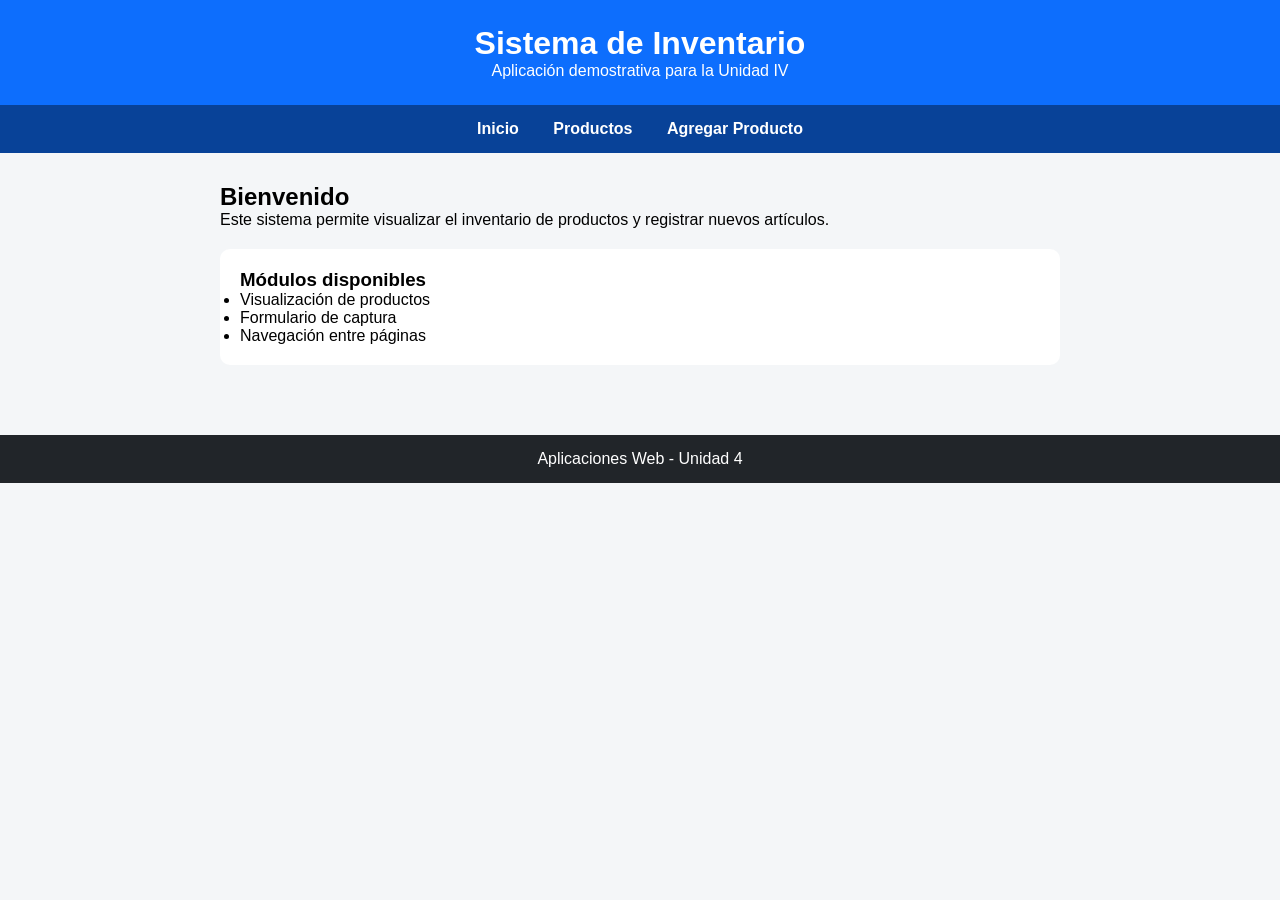
==== index.html @ b89b2abf "Subida de archivos de inventario-web (Unidad 4)" ====
<!DOCTYPE html>
<html lang="es">

<head>
    <meta charset="UTF-8">
    <title>Sistema de Inventario</title>
    <link rel="stylesheet" href="style.css">
</head>

<body>

    <header>
        <h1>Sistema de Inventario</h1>
        <p>Aplicación demostrativa para la Unidad IV</p>
    </header>

    <nav>
        <a href="index.html">Inicio</a>
        <a href="productos.html">Productos</a>
        <a href="agregar.html">Agregar Producto</a>
    </nav>

    <main>
        <h2>Bienvenido</h2>

        <p>
            Este sistema permite visualizar el inventario de productos
            y registrar nuevos artículos.
        </p>

        <div class="card">
            <h3>Módulos disponibles</h3>
            <ul>
                <li>Visualización de productos</li>
                <li>Formulario de captura</li>
                <li>Navegación entre páginas</li>
            </ul>
        </div>
    </main>

    <footer>
        Aplicaciones Web - Unidad 4
    </footer>

</body>

</html>
---- style.css ----
*{
    margin:0;
    padding:0;
    box-sizing:border-box;
}

body{
    font-family:Arial, Helvetica, sans-serif;
    background:#f4f6f8;
}

header{
    background:#0d6efd;
    color:white;
    padding:25px;
    text-align:center;
}

nav{
    background:#084298;
    padding:15px;
    text-align:center;
}

nav a{
    color:white;
    text-decoration:none;
    margin:0 15px;
    font-weight:bold;
}

main{
    max-width:900px;
    margin:auto;
    padding:30px;
}

.card{
    background:white;
    padding:20px;
    margin-top:20px;
    border-radius:10px;
}

table{
    width:100%;
    border-collapse:collapse;
    background:white;
}

th{
    background:#0d6efd;
    color:white;
}

th, td{
    border:1px solid #ddd;
    padding:12px;
    text-align:center;
}

form{
    background:white;
    padding:25px;
    border-radius:10px;
}

label{
    display:block;
    margin-top:15px;
    margin-bottom:5px;
}

input,
textarea{
    width:100%;
    padding:10px;
}

button{
    margin-top:20px;
    padding:12px;
    width:100%;
    border:none;
    background:#0d6efd;
    color:white;
    font-size:16px;
    cursor:pointer;
}

button:hover{
    background:#084298;
}

footer{
    margin-top:40px;
    background:#212529;
    color:white;
    text-align:center;
    padding:15px;
}
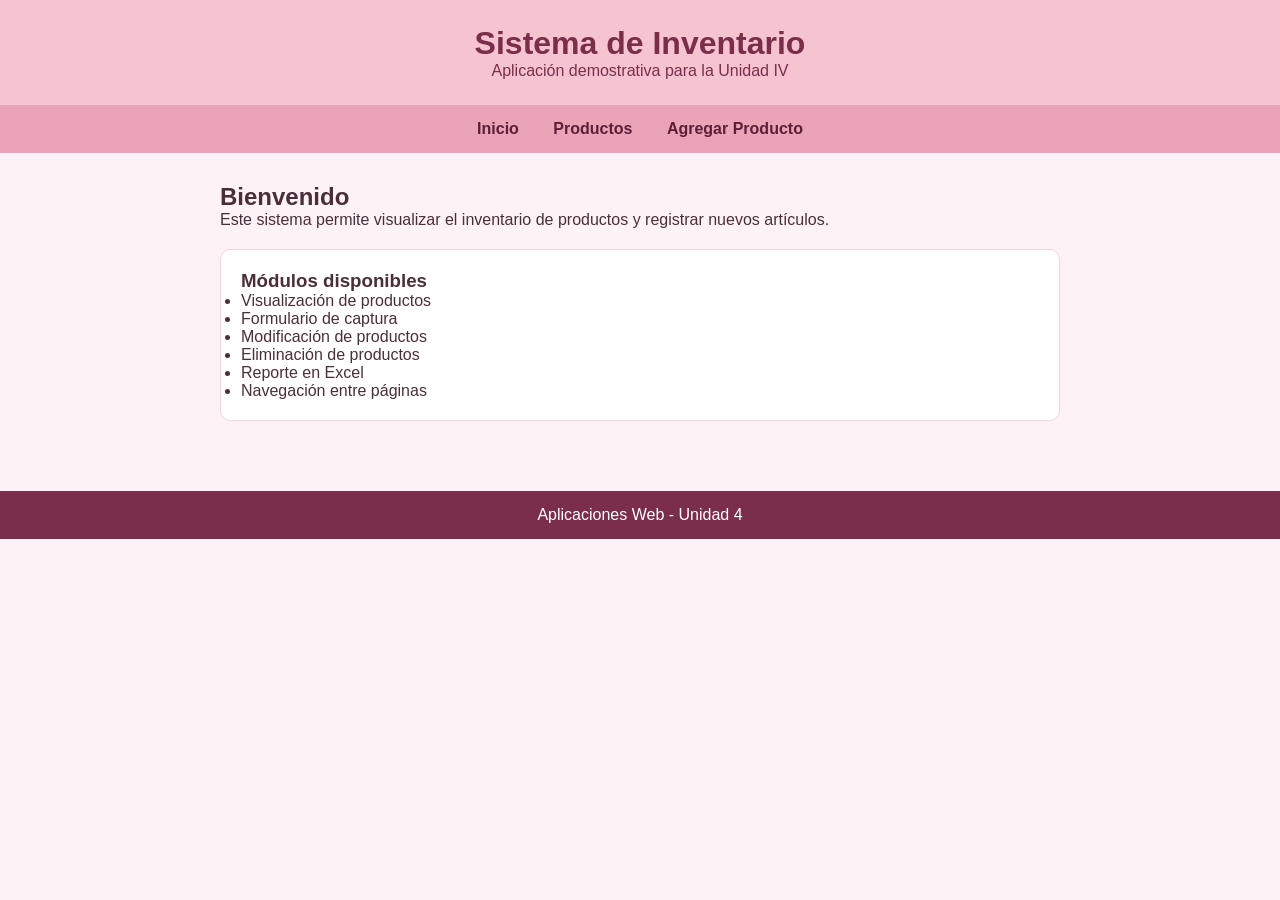
==== commit b7af3a45: "Diseño rosa pastel, CRUD de productos y reporte en Excel - Paleta rosa pastel sobre la estructura or" ====
--- a/index.html
+++ b/index.html
@@ -1,47 +1,50 @@
-<!DOCTYPE html>
-<html lang="es">
-
-<head>
-    <meta charset="UTF-8">
-    <title>Sistema de Inventario</title>
-    <link rel="stylesheet" href="style.css">
-</head>
-
-<body>
-
-    <header>
-        <h1>Sistema de Inventario</h1>
-        <p>Aplicación demostrativa para la Unidad IV</p>
-    </header>
-
-    <nav>
-        <a href="index.html">Inicio</a>
-        <a href="productos.html">Productos</a>
-        <a href="agregar.html">Agregar Producto</a>
-    </nav>
-
-    <main>
-        <h2>Bienvenido</h2>
-
-        <p>
-            Este sistema permite visualizar el inventario de productos
-            y registrar nuevos artículos.
-        </p>
-
-        <div class="card">
-            <h3>Módulos disponibles</h3>
-            <ul>
-                <li>Visualización de productos</li>
-                <li>Formulario de captura</li>
-                <li>Navegación entre páginas</li>
-            </ul>
-        </div>
-    </main>
-
-    <footer>
-        Aplicaciones Web - Unidad 4
-    </footer>
-
-</body>
-
-</html>+<!DOCTYPE html>
+<html lang="es">
+
+<head>
+    <meta charset="UTF-8">
+    <title>Sistema de Inventario</title>
+    <link rel="stylesheet" href="style.css">
+</head>
+
+<body>
+
+    <header>
+        <h1>Sistema de Inventario</h1>
+        <p>Aplicación demostrativa para la Unidad IV</p>
+    </header>
+
+    <nav>
+        <a href="index.html">Inicio</a>
+        <a href="productos.html">Productos</a>
+        <a href="agregar.html">Agregar Producto</a>
+    </nav>
+
+    <main>
+        <h2>Bienvenido</h2>
+
+        <p>
+            Este sistema permite visualizar el inventario de productos
+            y registrar nuevos artículos.
+        </p>
+
+        <div class="card">
+            <h3>Módulos disponibles</h3>
+            <ul>
+                <li>Visualización de productos</li>
+                <li>Formulario de captura</li>
+                <li>Modificación de productos</li>
+                <li>Eliminación de productos</li>
+                <li>Reporte en Excel</li>
+                <li>Navegación entre páginas</li>
+            </ul>
+        </div>
+    </main>
+
+    <footer>
+        Aplicaciones Web - Unidad 4
+    </footer>
+
+</body>
+
+</html>
--- a/style.css
+++ b/style.css
@@ -1,101 +1,195 @@
-*{
-    margin:0;
-    padding:0;
-    box-sizing:border-box;
-}
-
-body{
-    font-family:Arial, Helvetica, sans-serif;
-    background:#f4f6f8;
-}
-
-header{
-    background:#0d6efd;
-    color:white;
-    padding:25px;
-    text-align:center;
-}
-
-nav{
-    background:#084298;
-    padding:15px;
-    text-align:center;
-}
-
-nav a{
-    color:white;
-    text-decoration:none;
-    margin:0 15px;
-    font-weight:bold;
-}
-
-main{
-    max-width:900px;
-    margin:auto;
-    padding:30px;
-}
-
-.card{
-    background:white;
-    padding:20px;
-    margin-top:20px;
-    border-radius:10px;
-}
-
-table{
-    width:100%;
-    border-collapse:collapse;
-    background:white;
-}
-
-th{
-    background:#0d6efd;
-    color:white;
-}
-
-th, td{
-    border:1px solid #ddd;
-    padding:12px;
-    text-align:center;
-}
-
-form{
-    background:white;
-    padding:25px;
-    border-radius:10px;
-}
-
-label{
-    display:block;
-    margin-top:15px;
-    margin-bottom:5px;
-}
-
-input,
-textarea{
-    width:100%;
-    padding:10px;
-}
-
-button{
-    margin-top:20px;
-    padding:12px;
-    width:100%;
-    border:none;
-    background:#0d6efd;
-    color:white;
-    font-size:16px;
-    cursor:pointer;
-}
-
-button:hover{
-    background:#084298;
-}
-
-footer{
-    margin-top:40px;
-    background:#212529;
-    color:white;
-    text-align:center;
-    padding:15px;
-}+*{
+    margin:0;
+    padding:0;
+    box-sizing:border-box;
+}
+
+body{
+    font-family:Arial, Helvetica, sans-serif;
+    background:#fdf3f6;
+    color:#4a2f3a;
+}
+
+header{
+    background:#f6c3d1;
+    color:#7a2e4a;
+    padding:25px;
+    text-align:center;
+}
+
+nav{
+    background:#eba3b7;
+    padding:15px;
+    text-align:center;
+}
+
+nav a{
+    color:#5c1f38;
+    text-decoration:none;
+    margin:0 15px;
+    font-weight:bold;
+}
+
+nav a:hover{
+    color:#ffffff;
+}
+
+main{
+    max-width:900px;
+    margin:auto;
+    padding:30px;
+}
+
+.card{
+    background:white;
+    padding:20px;
+    margin-top:20px;
+    border-radius:10px;
+    border:1px solid #f3d3dc;
+}
+
+table{
+    width:100%;
+    border-collapse:collapse;
+    background:white;
+}
+
+th{
+    background:#f6c3d1;
+    color:#7a2e4a;
+}
+
+th, td{
+    border:1px solid #f3d3dc;
+    padding:12px;
+    text-align:center;
+}
+
+form{
+    background:white;
+    padding:25px;
+    border-radius:10px;
+    border:1px solid #f3d3dc;
+}
+
+label{
+    display:block;
+    margin-top:15px;
+    margin-bottom:5px;
+}
+
+input,
+textarea{
+    width:100%;
+    padding:10px;
+    border:1px solid #e9bccb;
+    border-radius:6px;
+    font:inherit;
+}
+
+input:focus,
+textarea:focus{
+    outline:2px solid #eba3b7;
+    border-color:#eba3b7;
+}
+
+button{
+    margin-top:20px;
+    padding:12px;
+    width:100%;
+    border:none;
+    border-radius:6px;
+    background:#c2577a;
+    color:white;
+    font-size:16px;
+    cursor:pointer;
+}
+
+button:hover{
+    background:#9e3f60;
+}
+
+button:disabled{
+    opacity:0.5;
+    cursor:not-allowed;
+}
+
+footer{
+    margin-top:40px;
+    background:#7a2e4a;
+    color:white;
+    text-align:center;
+    padding:15px;
+}
+
+/* ===== Agregados: tabla, mensajes y errores ===== */
+
+.acciones-tabla{
+    text-align:right;
+    margin-bottom:12px;
+}
+
+.boton-chico{
+    width:auto;
+    margin:0;
+    padding:7px 14px;
+    font-size:14px;
+}
+
+.boton-editar{
+    display:inline-block;
+    padding:7px 14px;
+    border-radius:6px;
+    background:#f6c3d1;
+    color:#7a2e4a;
+    font-size:14px;
+    text-decoration:none;
+}
+
+.boton-editar:hover{
+    background:#eba3b7;
+}
+
+.boton-eliminar{
+    background:white;
+    color:#b3261e;
+    border:1px solid #e8a3a3;
+    margin-left:6px;
+}
+
+.boton-eliminar:hover{
+    background:#fde8e8;
+}
+
+.mensaje{
+    padding:12px 15px;
+    border-radius:6px;
+    margin-bottom:15px;
+}
+
+.mensaje.exito{
+    background:#e5f5ea;
+    color:#22663b;
+}
+
+.mensaje.error{
+    background:#fde8e8;
+    color:#a32020;
+}
+
+.error{
+    display:block;
+    color:#a32020;
+    font-size:14px;
+    margin-top:4px;
+}
+
+input.invalido,
+textarea.invalido{
+    border-color:#a32020;
+}
+
+.vacio{
+    color:#8a6a77;
+    padding:20px;
+}
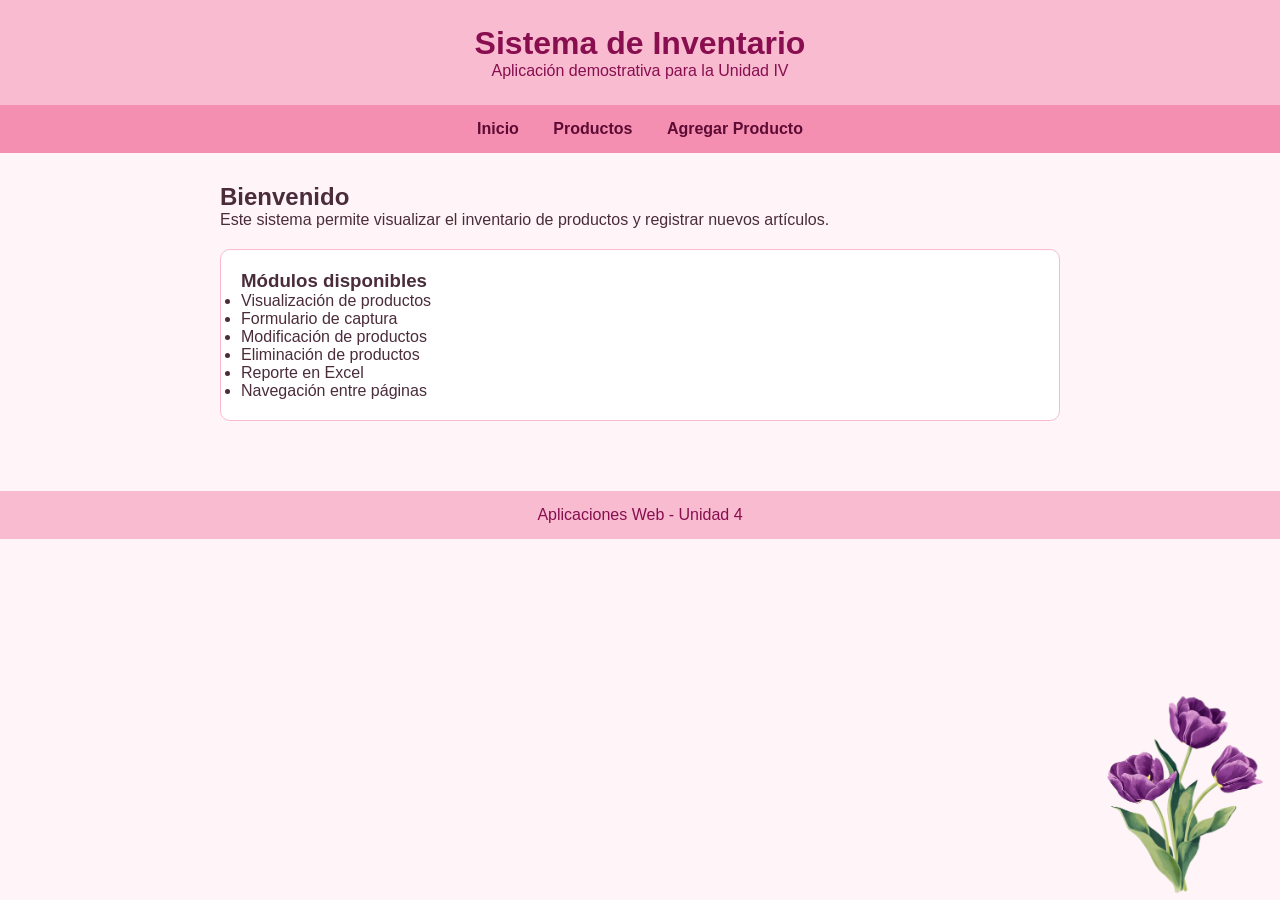
==== commit 8718722b: "Diseño personalizado en rosita con tulipanes en la esquina - Colores rosa claro en encabezado, menú," ====
--- a/index.html
+++ b/index.html
@@ -45,6 +45,8 @@
         Aplicaciones Web - Unidad 4
     </footer>
 
+    <img class="tulipanes" src="img/tulipanes.png" alt="" onerror="this.remove()">
+
 </body>
 
 </html>
--- a/style.css
+++ b/style.css
@@ -6,35 +6,37 @@
 
 body{
     font-family:Arial, Helvetica, sans-serif;
-    background:#fdf3f6;
-    color:#4a2f3a;
+    background:#fff5f8;
+    color:#4a2c3a;
 }
 
 header{
-    background:#f6c3d1;
-    color:#7a2e4a;
+    background:#f8bbd0;
+    color:#880e4f;
     padding:25px;
     text-align:center;
 }
 
 nav{
-    background:#eba3b7;
+    background:#f48fb1;
     padding:15px;
     text-align:center;
 }
 
 nav a{
-    color:#5c1f38;
+    color:#5d0a34;
     text-decoration:none;
     margin:0 15px;
     font-weight:bold;
 }
 
 nav a:hover{
-    color:#ffffff;
+    text-decoration:underline;
 }
 
 main{
+    position:relative;
+    z-index:1;
     max-width:900px;
     margin:auto;
     padding:30px;
@@ -45,7 +47,7 @@
     padding:20px;
     margin-top:20px;
     border-radius:10px;
-    border:1px solid #f3d3dc;
+    border:1px solid #f8bbd0;
 }
 
 table{
@@ -55,12 +57,12 @@
 }
 
 th{
-    background:#f6c3d1;
-    color:#7a2e4a;
+    background:#f8bbd0;
+    color:#880e4f;
 }
 
 th, td{
-    border:1px solid #f3d3dc;
+    border:1px solid #f8d3e0;
     padding:12px;
     text-align:center;
 }
@@ -69,7 +71,7 @@
     background:white;
     padding:25px;
     border-radius:10px;
-    border:1px solid #f3d3dc;
+    border:1px solid #f8bbd0;
 }
 
 label{
@@ -82,15 +84,7 @@
 textarea{
     width:100%;
     padding:10px;
-    border:1px solid #e9bccb;
-    border-radius:6px;
-    font:inherit;
-}
-
-input:focus,
-textarea:focus{
-    outline:2px solid #eba3b7;
-    border-color:#eba3b7;
+    border:1px solid #f0b4c8;
 }
 
 button{
@@ -98,15 +92,14 @@
     padding:12px;
     width:100%;
     border:none;
-    border-radius:6px;
-    background:#c2577a;
+    background:#d81b60;
     color:white;
     font-size:16px;
     cursor:pointer;
 }
 
 button:hover{
-    background:#9e3f60;
+    background:#ad1457;
 }
 
 button:disabled{
@@ -115,14 +108,14 @@
 }
 
 footer{
+    position:relative;
+    z-index:1;
     margin-top:40px;
-    background:#7a2e4a;
-    color:white;
+    background:#f8bbd0;
+    color:#880e4f;
     text-align:center;
     padding:15px;
 }
-
-/* ===== Agregados: tabla, mensajes y errores ===== */
 
 .acciones-tabla{
     text-align:right;
@@ -132,64 +125,77 @@
 .boton-chico{
     width:auto;
     margin:0;
-    padding:7px 14px;
+    padding:6px 12px;
     font-size:14px;
 }
 
 .boton-editar{
     display:inline-block;
-    padding:7px 14px;
-    border-radius:6px;
-    background:#f6c3d1;
-    color:#7a2e4a;
+    padding:6px 12px;
+    background:#d81b60;
+    color:white;
     font-size:14px;
     text-decoration:none;
 }
 
 .boton-editar:hover{
-    background:#eba3b7;
+    background:#ad1457;
 }
 
 .boton-eliminar{
-    background:white;
-    color:#b3261e;
-    border:1px solid #e8a3a3;
+    background:#c62828;
     margin-left:6px;
 }
 
 .boton-eliminar:hover{
-    background:#fde8e8;
+    background:#8e0000;
 }
 
 .mensaje{
     padding:12px 15px;
-    border-radius:6px;
     margin-bottom:15px;
 }
 
 .mensaje.exito{
-    background:#e5f5ea;
-    color:#22663b;
+    background:#d1e7dd;
+    color:#0f5132;
 }
 
 .mensaje.error{
-    background:#fde8e8;
-    color:#a32020;
+    background:#f8d7da;
+    color:#842029;
 }
 
 .error{
     display:block;
-    color:#a32020;
+    color:#c62828;
     font-size:14px;
     margin-top:4px;
 }
 
 input.invalido,
 textarea.invalido{
-    border-color:#a32020;
+    border:1px solid #c62828;
 }
 
 .vacio{
     color:#8a6a77;
     padding:20px;
 }
+
+/* Tulipanes en la esquina inferior derecha */
+.tulipanes{
+    position:fixed;
+    right:10px;
+    bottom:0;
+    width:170px;
+    z-index:0;
+    pointer-events:none;
+}
+
+@media (max-width:1100px){
+    .tulipanes{
+        width:110px;
+        opacity:0.6;
+    }
+}
